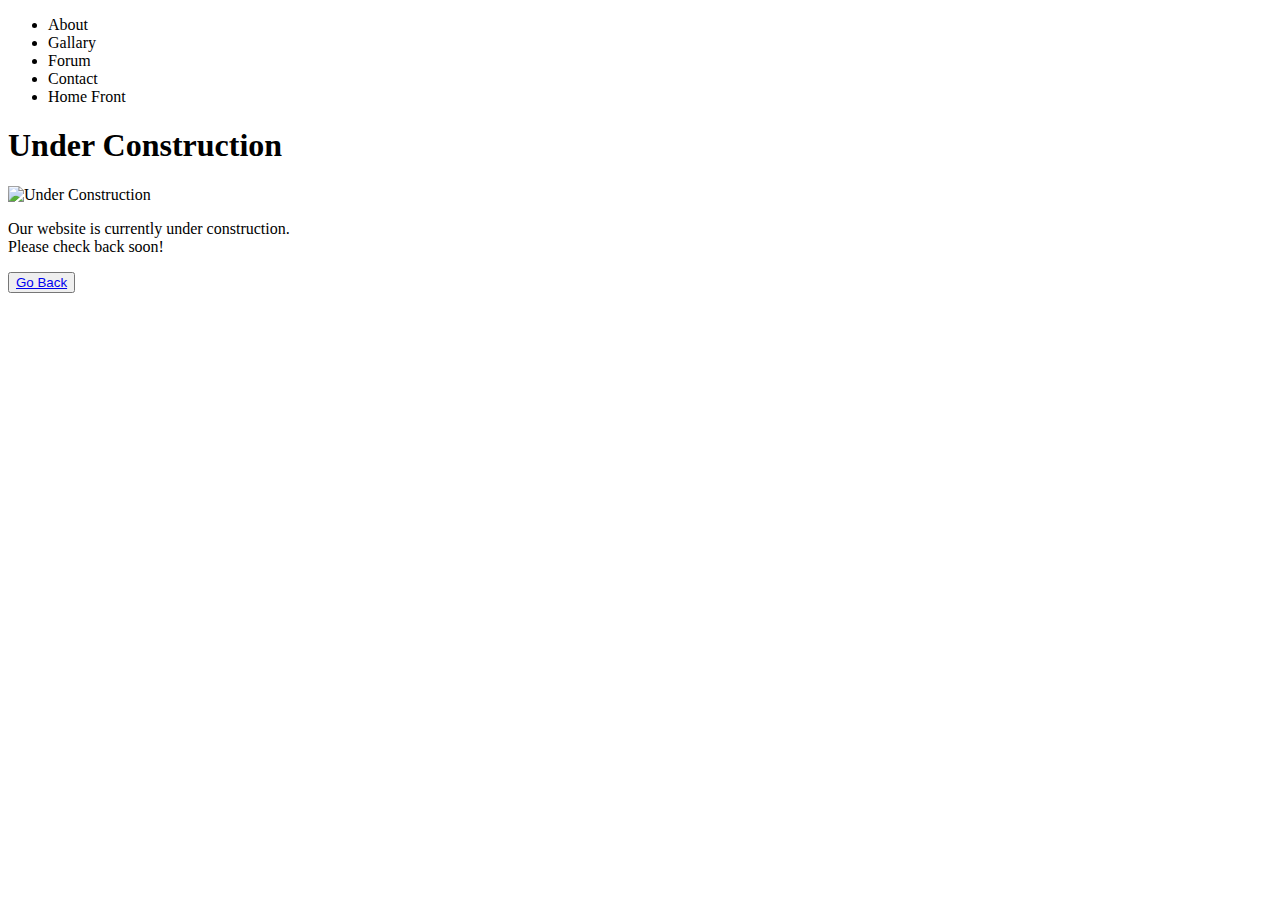
==== index.html @ 0dc639e8 "Add files via upload" ====
<!DOCTYPE html>
<html lang="en">
  <head>
    <meta charset="UTF-8" />
    <meta http-equiv="X-UA-Compatible" content="IE=edge" />
    <meta name="viewport" content="width=device-width, initial-scale=1.0" />
    <title>Page Under Construction</title>
    <meta name="description" content="Frandy Slueue" />
    <link rel="stylesheet" href="/CSS/workingOnPage.css" />
  </head>
  <body>
    <div class="container">
      <ul>
        <li class="items">About</li>
        <li class="items">Gallary</li>
        <li class="items">Forum</li>
        <li class="items">Contact</li>
        <li class="items" id="alone">Home Front</li>
      </ul>
    </div>
    <div class="wrapper">
      <h1>Under Construction</h1>
      <img
        src="/Images/Under__Construction/under_construction.jpg"
        alt="Under Construction"
        class="construction-image"
        title="Go back, page not ready!"
      />
      <div class="loader"></div>
      <p>
        Our website is currently under construction.<br />Please check back
        soon!
      </p>
      <button class="back-button" onclick="history.back()" title="Click me">
        <a href="/HTML/gallary.html">Go Back</a>
      </button>
    </div>
  </body>
</html>
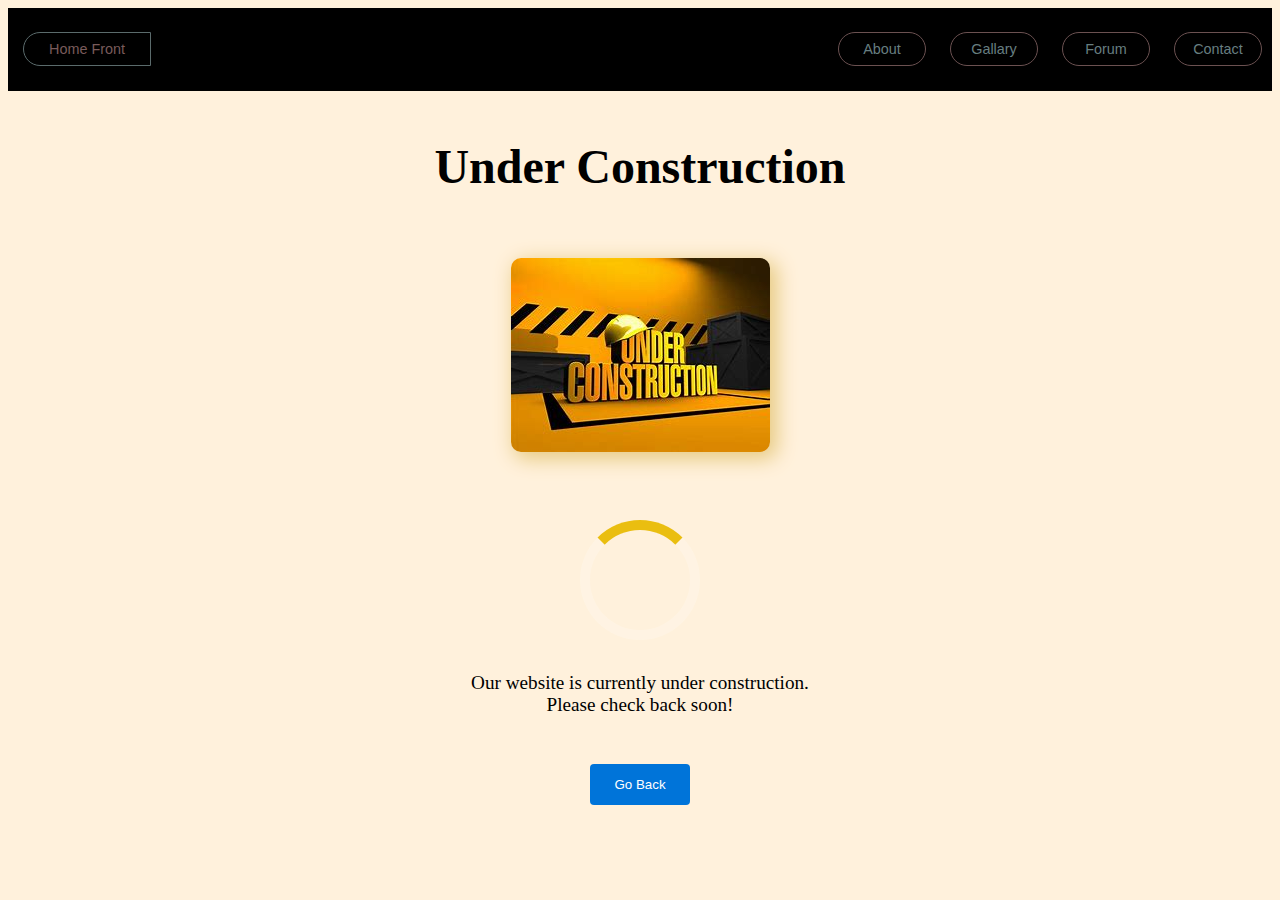
==== commit b47449b2: "Update index.html" ====
--- a/index.html
+++ b/index.html
@@ -6,7 +6,7 @@
     <meta name="viewport" content="width=device-width, initial-scale=1.0" />
     <title>Page Under Construction</title>
     <meta name="description" content="Frandy Slueue" />
-    <link rel="stylesheet" href="/CSS/workingOnPage.css" />
+    <link rel="stylesheet" href="workingOnPage.css" />
   </head>
   <body>
     <div class="container">
@@ -21,7 +21,7 @@
     <div class="wrapper">
       <h1>Under Construction</h1>
       <img
-        src="/Images/Under__Construction/under_construction.jpg"
+        src="under_construction.jpg"
         alt="Under Construction"
         class="construction-image"
         title="Go back, page not ready!"
--- a/workingOnPage.css
+++ b/workingOnPage.css
@@ -0,0 +1,196 @@
+body {
+  background-color: #FFF1DC;
+}
+
+.wrapper {
+  max-width: 500px;
+  margin: 0 auto;
+  text-align: center;
+}
+
+h1 {
+  font-size: 3rem;
+  margin-top: 3rem;
+}
+
+.construction-image {
+  margin: 2rem auto;
+  max-width: 100%;
+}
+
+.loader {
+  margin: 2rem auto;
+  width: 100px;
+  height: 100px;
+  border: 10px solid rgba(255, 255, 255, 0.2);
+  border-top-color: rgb(234, 190, 16);
+  border-radius: 50%;
+  animation: spin 2s infinite linear;
+}
+
+@keyframes spin {
+  to {
+    transform: rotate(360deg);
+  }
+}
+
+p {
+  font-size: 1.2rem;
+  margin-bottom: 3rem;
+}
+
+.back-button {
+  background-color: #0074D9;
+  color: #FFFFFF;
+  padding: 0.8rem 1.5rem;
+  border: none;
+  border-radius: 4px;
+  cursor: pointer;
+  transition: background-color 0.3s ease;
+}
+
+a {
+    text-decoration: none;
+    color: #ffffff;
+}
+
+.back-button:hover {
+  background-color: #0063B1;
+  padding: 0.7rem 1.4rem;
+}
+
+img {
+    border-radius: 10px;
+    box-shadow: 5px 5px 20px 2px rgb(231, 202, 129);
+}
+
+/* Navbar section */
+
+.container {
+    background: black;
+    color: rgb(103, 126, 128);
+    display: flex;
+    flex-direction: row;
+    font-family: Arial, Helvetica, sans-serif;
+    font-size: 0.9em;
+    justify-content: flex-end;
+    position: relative; 
+    margin: 0px; 
+}
+
+.items, #alone {
+    border: 0.1rem solid 
+    rgb(107, 81, 81);
+    border-radius: 25px;
+    cursor: pointer;
+    margin: 10px;
+    padding: 0.5rem;
+    transition:  color 0.15s ease-in-out, background-color 0.15s ease-in-out;
+    text-align: center;
+    width: 70px; 
+}
+
+#alone {
+    border: 0.1em solid 
+    rgb(91, 107, 108);
+    border-radius: 25px 0 0 25px;
+    color: rgb(121, 91, 91);
+    font-size: 0.9rem;
+    left: 5px;
+    position: absolute;
+    top: 1.1rempx;
+    width: 110px;  
+}
+
+ .items:active {
+    background-color: rgb(10, 5, 2);
+position: relative;
+top: 0.1rem;
+}
+
+li:hover:nth-child(odd) {
+    color: rgb(86, 177, 177);
+}
+li:active:nth-child(odd) {
+    color: rgb(64, 232, 232);
+}
+
+li:hover:nth-child(even) {
+    color: rgb(169, 124, 70);
+}
+li:active:nth-child(even) {
+    color: rgb(249, 178, 91);
+}
+
+#alone:hover {
+    color: rgb(215, 115, 115);
+}
+
+#alone:active {
+    background-color: rgb(16, 7, 7);
+    border-radius: 25px;
+    color: rgb(227, 59, 59);
+    position: absolute;
+    top: 1rem;
+}
+
+
+ul {
+    list-style: none;
+    text-align: right;
+}
+
+li {
+    display: inline-block;
+    padding: 1rem;
+}
+
+
+@media  screen and (max-width:767px) {
+    .container {
+        background-color: #26193f;
+        flex-direction: row;
+        font-size: 0.9rem;
+        font-weight: 600;
+        justify-content: center;
+        position: relative;   
+}
+
+ .items, #alone {
+    border: 0.1rem solid rgb(118, 62, 62);
+    border-radius: 25px;
+    color: rgb(110, 102, 152);
+    margin: 1rem;
+    padding: 0.5rem;
+    text-align: center;
+    width: 70px;  
+}
+
+   #alone {
+    border: 0.1rem solid rgb(73, 70, 131);
+    border-radius: 25px;
+    color: rgb(175, 87, 87);
+    display: block;
+    font-size: 0.9em;
+    font-weight: 600;
+    left: -0.625rem;
+    margin: 0;
+    padding: 0.5rem;
+    position: relative;
+    top: 0px;
+    width: 6.875rem;      
+}
+
+#alone:active {
+    border-radius: 25px 0 0 25px;
+    position: relative;
+    top: 0.1rem;
+}
+
+    li {
+        display: block;
+        padding: 0.5rem;
+        text-align: center;
+        
+    }
+}
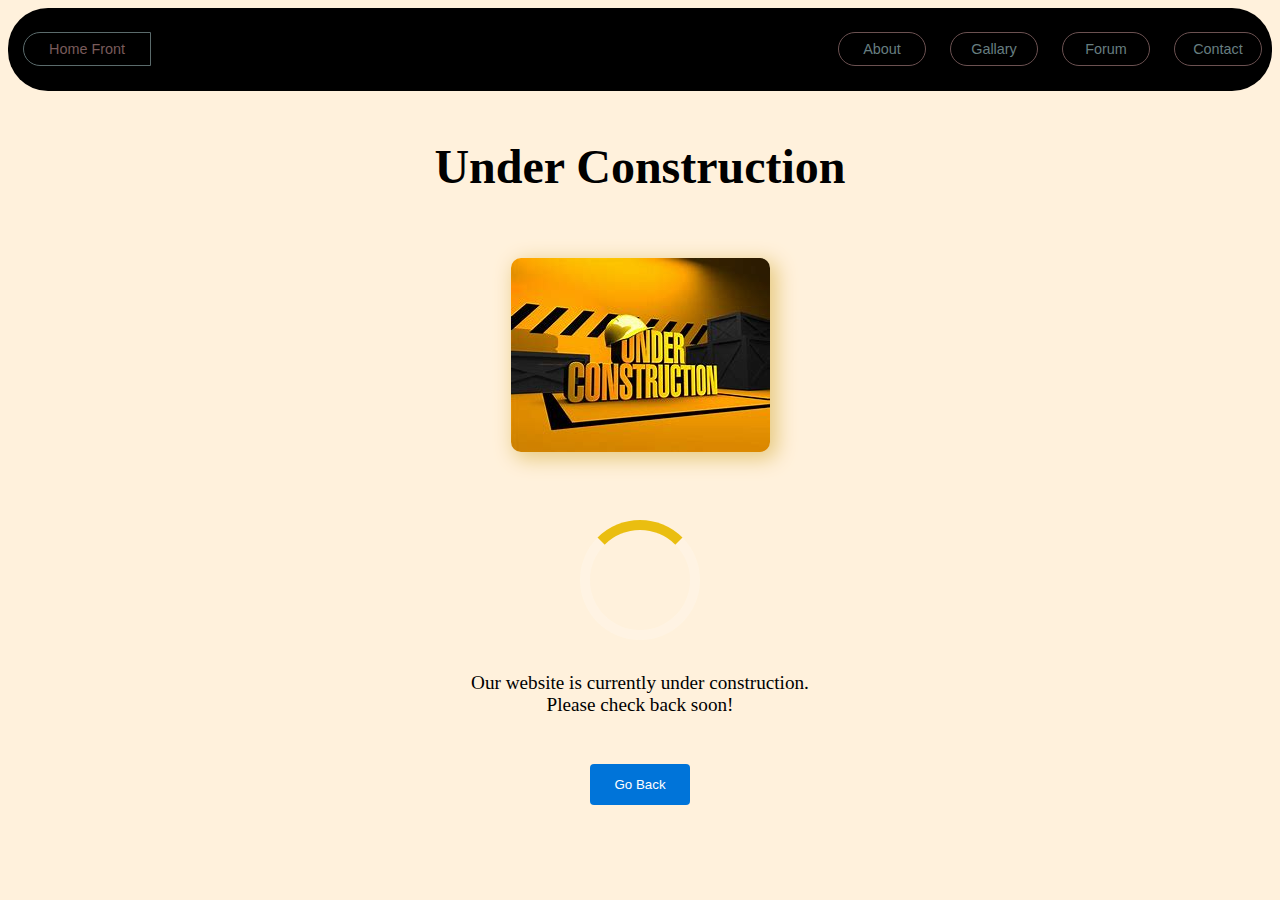
==== commit 8281790d: "Update index.html" ====
--- a/index.html
+++ b/index.html
@@ -32,7 +32,7 @@
         soon!
       </p>
       <button class="back-button" onclick="history.back()" title="Click me">
-        <a href="/HTML/gallary.html">Go Back</a>
+        <a href="pageComing.html">Go Back</a>
       </button>
     </div>
   </body>
--- a/workingOnPage.css
+++ b/workingOnPage.css
@@ -68,6 +68,7 @@
 
 .container {
     background: black;
+  border-radius: 2.5rem;
     color: rgb(103, 126, 128);
     display: flex;
     flex-direction: row;
